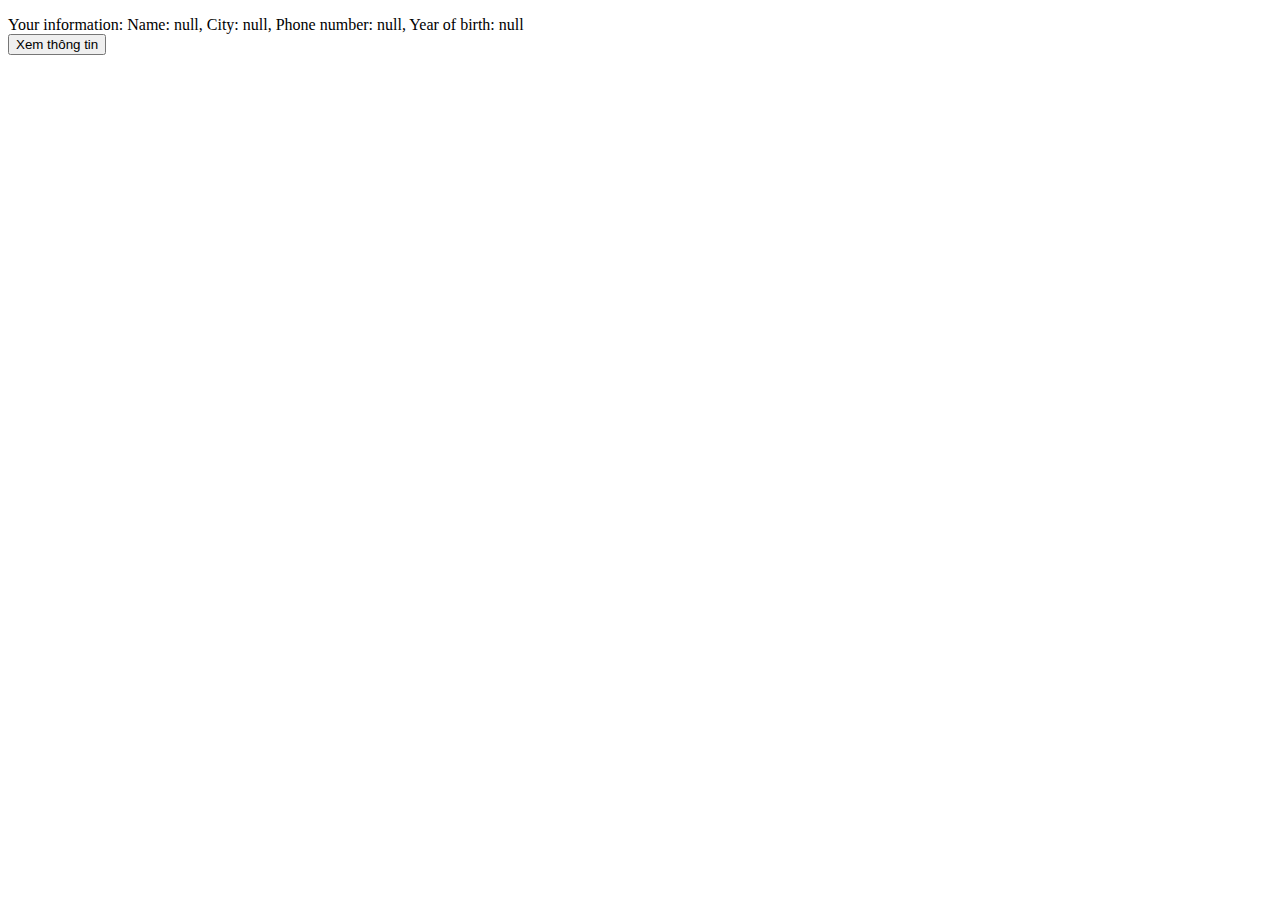
==== index.html @ de81452f "Add files via upload" ====
<!DOCTYPE html>
<html lang="en">
  <head>
    <meta charset="UTF-8" />
    <meta name="viewport" content="width=device-width, initial-scale=1.0" />
    <title>Asm 1</title>
  </head>
  <body>
    <p id="abc"></p>
    <div id="message"></div>
    <button onclick="alert(message)">Xem thông tin</button>
    <script>
      alert("Welcome to your first Javascript");
      var hoTen = prompt("Enter your name: ");
      var theP = document.getElementById("abc");
      var city = prompt("Enter your city:");
      var phone = prompt("Enter your phone number:");
      var yearOfBirth = prompt("Enter your year of birth:");
      var currentYear = new Date().getFullYear();
      while (yearOfBirth > currentYear) {
        yearOfBirth = prompt("Enter your year of birth again:");
      }
      var message =
        "Your information: Name: " +
        hoTen +
        ", City: " +
        city +
        ", Phone number: " +
        phone +
        ", Year of birth: " +
        yearOfBirth;
      document.getElementById("message").innerHTML = message;
    </script>
  </body>
</html>
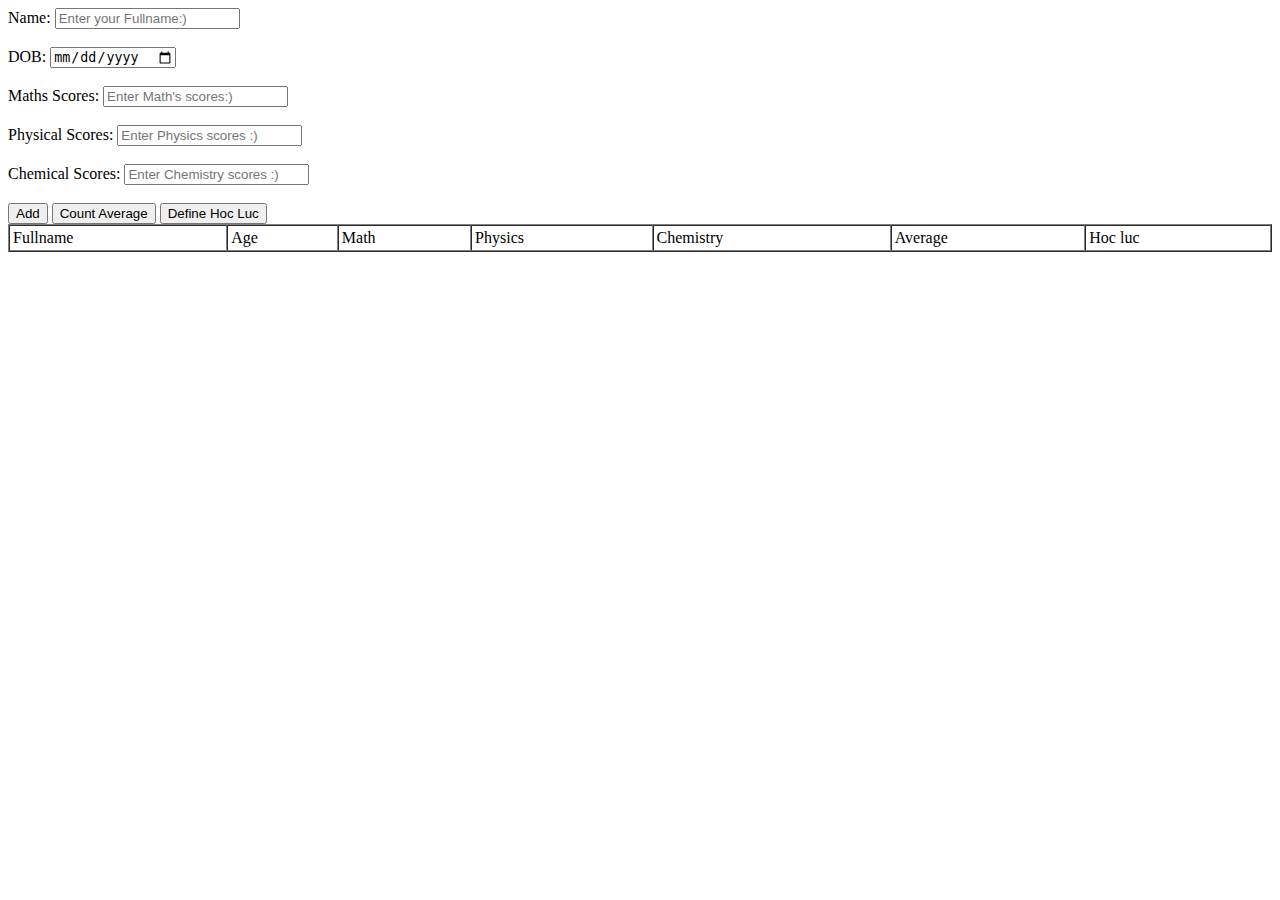
==== commit 1ca4095b: "Add files via upload" ====
--- a/index.html
+++ b/index.html
@@ -2,34 +2,64 @@
 <html lang="en">
   <head>
     <meta charset="UTF-8" />
+    <meta http-equiv="X-UA-Compatible" content="IE=edge" />
     <meta name="viewport" content="width=device-width, initial-scale=1.0" />
-    <title>Asm 1</title>
+    <title>ASM2JS</title>
+    <script src="index.js"></script>
+    <script src="https://ajax.googleapis.com/ajax/libs/jquery/3.7.1/jquery.min.js"></script>
   </head>
+
   <body>
-    <p id="abc"></p>
-    <div id="message"></div>
-    <button onclick="alert(message)">Xem thông tin</button>
-    <script>
-      alert("Welcome to your first Javascript");
-      var hoTen = prompt("Enter your name: ");
-      var theP = document.getElementById("abc");
-      var city = prompt("Enter your city:");
-      var phone = prompt("Enter your phone number:");
-      var yearOfBirth = prompt("Enter your year of birth:");
-      var currentYear = new Date().getFullYear();
-      while (yearOfBirth > currentYear) {
-        yearOfBirth = prompt("Enter your year of birth again:");
-      }
-      var message =
-        "Your information: Name: " +
-        hoTen +
-        ", City: " +
-        city +
-        ", Phone number: " +
-        phone +
-        ", Year of birth: " +
-        yearOfBirth;
-      document.getElementById("message").innerHTML = message;
-    </script>
+    <form class="container">
+        <label for="name">Name:</label>
+        <input
+          type="text"
+          id="name"
+          placeholder="Enter your Fullname:) "
+        /><br /><br />
+        <label for="dob">DOB:</label>
+        <input type="date" id="year" /><br /><br />
+        <label for="toan">Maths Scores:</label>
+        <input
+          type="number"
+          id="toan"
+          placeholder="Enter Math's scores:) "
+        /><br /><br />
+        <label for="ly">Physical Scores:</label>
+        <input
+          type="number"
+          id="ly"
+          placeholder="Enter Physics scores :) "
+        /><br /><br />
+        <label for="hoa">Chemical Scores:</label>
+        <input
+          type="number"
+          id="hoa"
+          placeholder="Enter Chemistry scores :) "
+        /><br /><br />
+        <input type="button" value="Add" onclick="Add()" />
+        <input
+          step="display : none;"
+          type="button"
+          value="Count Average"
+          onclick="Average()"
+        />
+        <input type="button" value="Define Hoc Luc" onclick="hocLuc()" />
+    </form>
+
+    <table border="1px" cellspacing="0" cellpadding="3%" style="width: 100%">
+      <thead>
+        <tr>
+          <td>Fullname</td>
+          <td>Age</td>
+          <td>Math</td>
+          <td>Physics</td>
+          <td>Chemistry</td>
+          <td>Average</td>
+          <td>Hoc luc</td>
+        </tr>
+      </thead>
+      <tbody id="mytable"></tbody>
+    </table>
   </body>
 </html>
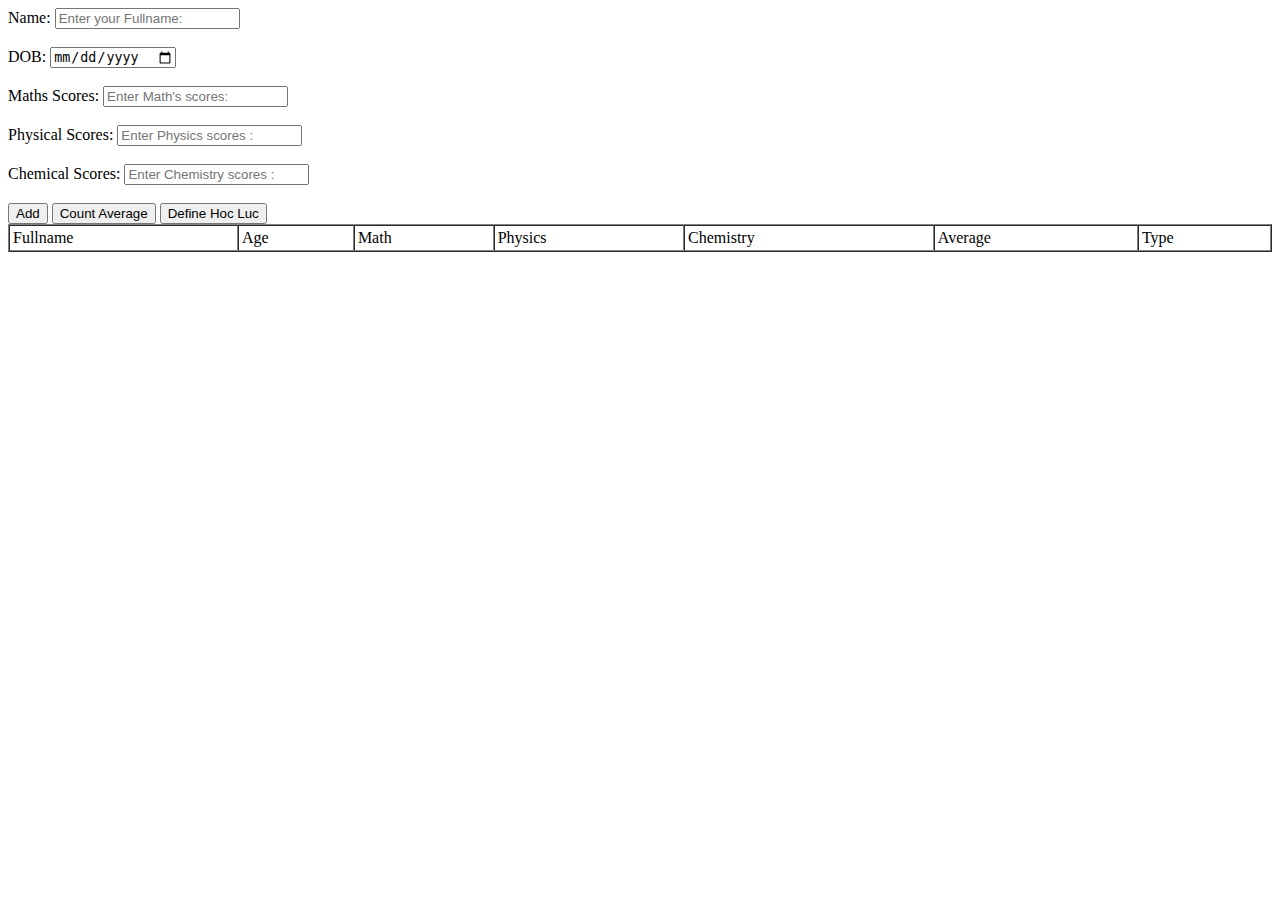
==== commit 407c4bae: "Add files via upload" ====
--- a/index.html
+++ b/index.html
@@ -5,46 +5,36 @@
     <meta http-equiv="X-UA-Compatible" content="IE=edge" />
     <meta name="viewport" content="width=device-width, initial-scale=1.0" />
     <title>ASM2JS</title>
+    <script src="https://ajax.googleapis.com/ajax/libs/jquery/3.7.1/jquery.min.js"></script>
     <script src="index.js"></script>
-    <script src="https://ajax.googleapis.com/ajax/libs/jquery/3.7.1/jquery.min.js"></script>
+
   </head>
 
   <body>
-    <form class="container">
-        <label for="name">Name:</label>
-        <input
-          type="text"
-          id="name"
-          placeholder="Enter your Fullname:) "
-        /><br /><br />
-        <label for="dob">DOB:</label>
-        <input type="date" id="year" /><br /><br />
-        <label for="toan">Maths Scores:</label>
-        <input
-          type="number"
-          id="toan"
-          placeholder="Enter Math's scores:) "
-        /><br /><br />
-        <label for="ly">Physical Scores:</label>
-        <input
-          type="number"
-          id="ly"
-          placeholder="Enter Physics scores :) "
-        /><br /><br />
-        <label for="hoa">Chemical Scores:</label>
-        <input
-          type="number"
-          id="hoa"
-          placeholder="Enter Chemistry scores :) "
-        /><br /><br />
-        <input type="button" value="Add" onclick="Add()" />
-        <input
-          step="display : none;"
-          type="button"
-          value="Count Average"
-          onclick="Average()"
-        />
-        <input type="button" value="Define Hoc Luc" onclick="hocLuc()" />
+    <form class="container" >
+      <label for="name">Name:</label>
+      <input type="text" id="name" placeholder="Enter your Fullname: " />
+
+      <br /><br />
+      <label for="dob">DOB:</label>
+      <input type="date" id="year"  />
+
+      <br /><br />
+      <label for="toan">Maths Scores:</label>
+      <input type="number"  id="toan" placeholder="Enter Math's scores: " />
+
+      <br /><br />
+      <label for="ly">Physical Scores:</label>
+      <input type="number"  id="ly" placeholder="Enter Physics scores : " />
+
+      <br /><br />
+      <label for="hoa">Chemical Scores:</label>
+      <input type="number"  id="hoa" placeholder="Enter Chemistry scores : " />
+
+      <br /><br />
+      <input id="addButton" type="button"  value="Add" />
+      <input id="averageButton" type="button" value="Count Average" />
+      <input id="hocLucButton" type="button" value="Define Hoc Luc" />
     </form>
 
     <table border="1px" cellspacing="0" cellpadding="3%" style="width: 100%">
@@ -56,10 +46,17 @@
           <td>Physics</td>
           <td>Chemistry</td>
           <td>Average</td>
-          <td>Hoc luc</td>
+          <td>Type</td>
         </tr>
       </thead>
       <tbody id="mytable"></tbody>
     </table>
+    <script>
+      $(document).ready(function () {
+        $("#addButton").click(Add);
+        $("#averageButton").click(countAverage);
+        $("#hocLucButton").click(hocLuc);
+      });
+    </script>
   </body>
 </html>
